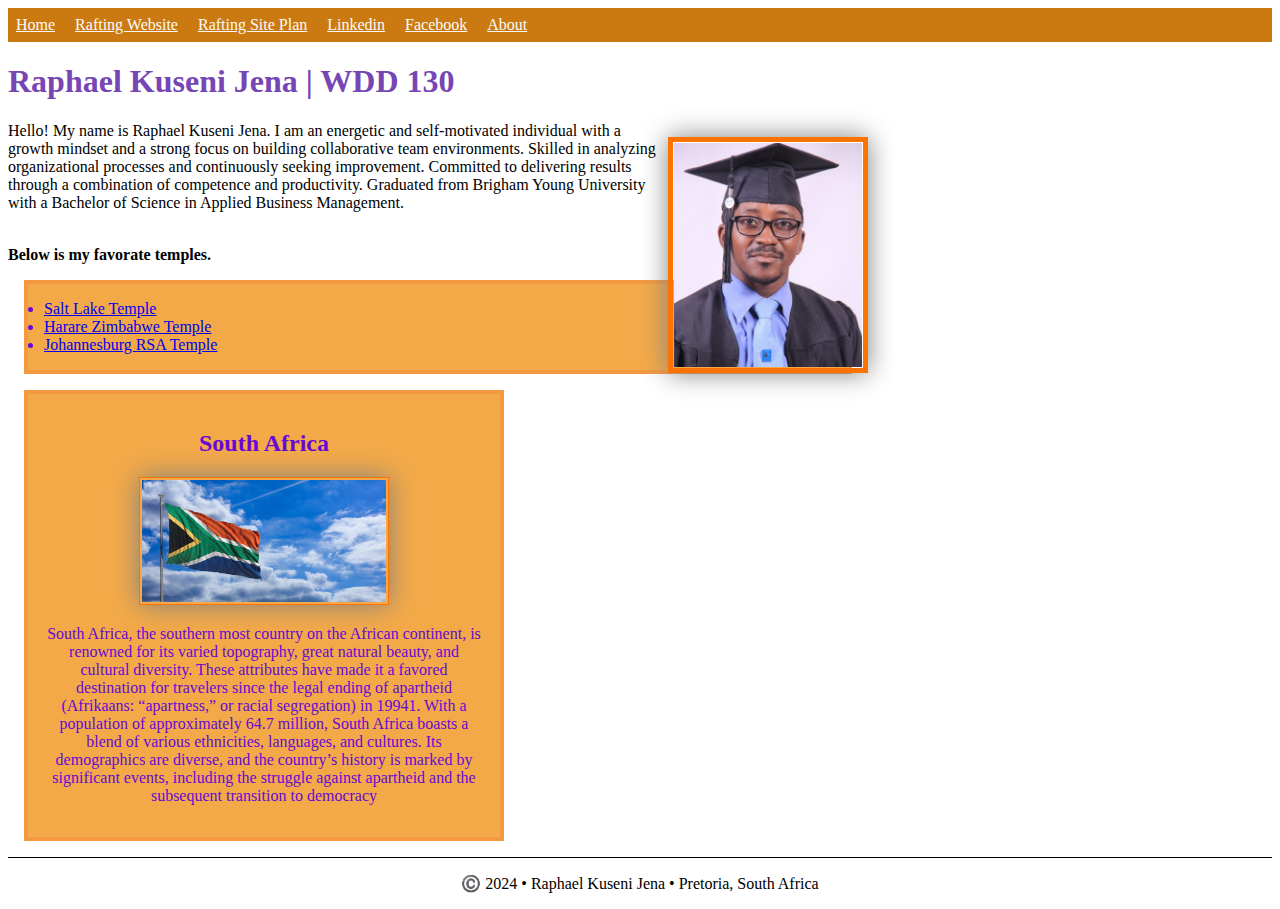
==== index.html @ ed13b98a "Add files via upload" ====
<!DOCTYPE html>
<html lang="en-US">
  <head>
    <meta charset="utf-8">
    <meta name="viewport" content="width=device-width, initial-scale=1.0">
    <title>Raphael Kuseni Jena | WDD 130</title>
    <link rel="stylesheet" href="styles/styles.css">
    <meta name="Description" content="This page potrays my personal summary.">
    <meta name="Author" content="Raphael Kuseni Jena">
  </head>

  <body>

    <header>

      <nav>
        <a href="#">Home</a>
        <a href="wwr/">Rafting Website</a>
        <a href="wwr/site-plan-rafting.html">Rafting Site Plan</a>
        <a href="https://www.linkedin.com/in/raphaeljena">Linkedin</a>
        <a href="https://www.facebook.com/raphaelkjena">Facebook</a>
        <a href="wwr/about.html">About</a>
      </nav>

    </header>

    <main>
      <h1>Raphael Kuseni Jena | WDD 130</h1>
      <img src="images/profile.jpg" alt="Hello, my name is Raphael Kuseni Jena" width="200">
      <p>Hello! My name is Raphael Kuseni Jena. I am an energetic and self-motivated individual with a growth mindset and a strong focus on building collaborative team environments. Skilled in analyzing organizational processes and continuously seeking improvement. Committed to delivering results through a combination of competence and productivity. Graduated from Brigham Young University with a Bachelor of Science in Applied Business Management.</p>
      <br>
      <strong>Below is my favorate temples.</strong> 
      <br>
                    
      <ul class="box">
        <li><a href="https://www.churchofjesuschrist.org/temples/details/salt-lake-temple?lang=eng" target="_blank">Salt Lake Temple</a></li>
        <li><a href="https://www.churchofjesuschrist.org/temples/details/harare-zimbabwe-temple?lang=eng" target="_blank">Harare Zimbabwe Temple</a></li>
        <li><a href="https://www.churchofjesuschrist.org/temples/details/johannesburg-south-africa-temple?lang=eng" target="_blank">Johannesburg RSA Temple</a></li>
      </ul>
        
    </main>

    <aside class="box">      
      <h2>South Africa</h2>
      <img src="images/flag.jpg"  alt="RSA Flying Flag" width="200">
      <p>South Africa, the southern most country on the African continent, is renowned for its varied topography, great natural beauty, and cultural diversity. These attributes have made it a favored destination for travelers since the legal ending of apartheid (Afrikaans: “apartness,” or racial segregation) in 19941. With a population of approximately 64.7 million, South Africa boasts a blend of various ethnicities, languages, and cultures. Its demographics are diverse, and the country’s history is marked by significant events, including the struggle against apartheid and the subsequent transition to democracy</p>
    </aside>
   
    <footer>
      <p>©️ 2024 • Raphael Kuseni Jena • Pretoria, South Africa</p>
    </footer>

  </body>

<!-- 16 March 2024 -->

</html>
---- styles/styles.css ----
/* styles.css */

* {
    margin: 100;
    padding: 100;
    box-sizing: border-box;
}

nav {

    background-color: rgb(202, 122, 16);
    padding: 10;
}

nav a{
  color: rgb(252, 250, 250);
  display: inline-block;
  padding: 0.5rem;
}

h1 {
  color: rgb(118, 70, 180);
  
}
img {
  width: 150px;
  height: auto;
  border: 1px solid rgb(252, 115, 4);
  padding: 2px;
  box-shadow: 0 0 25px gray;
} 
p {
  padding: 1000px;
}
main {
  max-width: 860px;
}

aside {

  width: 30rem;
  border: 10px solid rgba(0, 0, 0, 0.2);
  text-align: center;
}

aside h2 {
  position : relative;
  }

aside img{
  width: 250px;
  height: auto;
}

main img{
  width: 200px;
  height: auto;
  border: 5px solid rgb(252, 115, 4);
  padding: 1px;
  margin-top: 15px;
  box-shadow: 10 20 10000px solid rgb(252, 115, 4);
  float: right;
}

p{padding: 0;}

  /* Class Selectors */

  .box {
  margin: 1rem;
  border: 4px solid rgba(252, 11, 11, 0.1);
  padding: 1rem;
  background-color: #f3a948;
  color: #6808d4;
}

footer {
  margin-top: 15px;
  border-top: 1px solid #000;
  text-align: center;
}
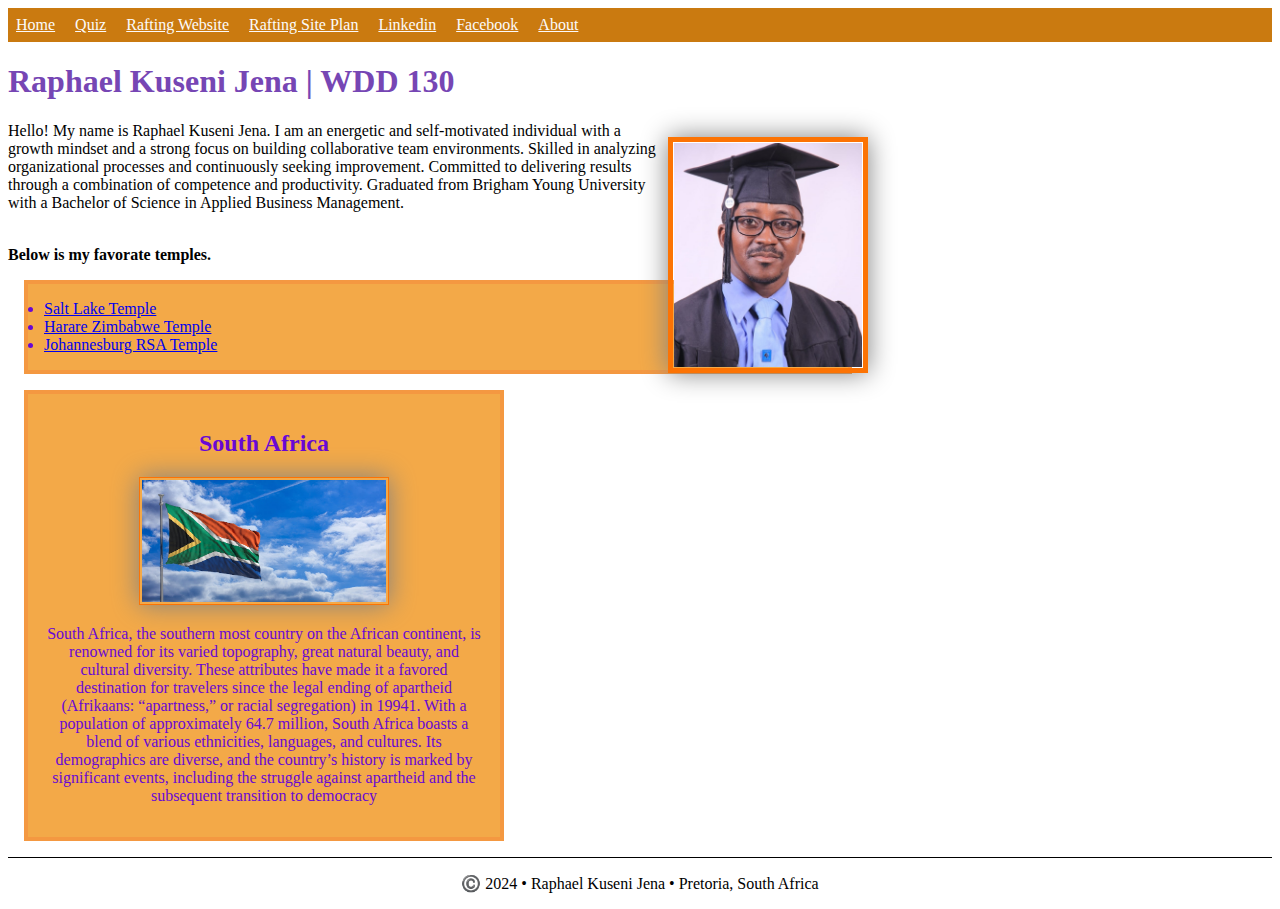
==== commit c87312ec: "Quiz 2" ====
--- a/index.html
+++ b/index.html
@@ -15,6 +15,7 @@
 
       <nav>
         <a href="#">Home</a>
+        <a href="quiz.html">Quiz</a>
         <a href="wwr/">Rafting Website</a>
         <a href="wwr/site-plan-rafting.html">Rafting Site Plan</a>
         <a href="https://www.linkedin.com/in/raphaeljena">Linkedin</a>
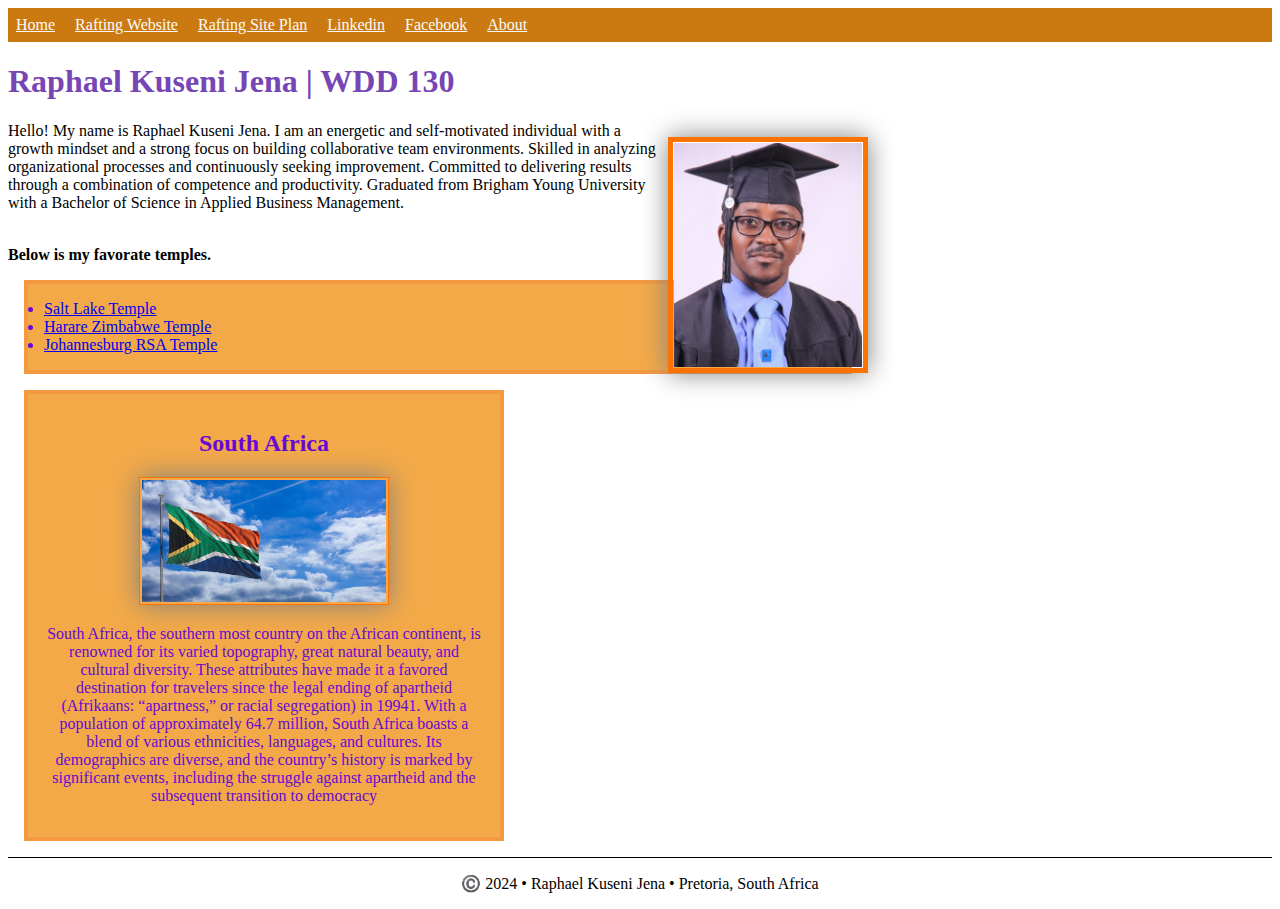
==== commit 25fb4589: "CFooter" ====
--- a/index.html
+++ b/index.html
@@ -15,8 +15,8 @@
 
       <nav>
         <a href="#">Home</a>
-        <a href="quiz.html">Quiz</a>
-        <a href="wwr/">Rafting Website</a>
+        
+        <a href="wwr/about.html">Rafting Website</a>
         <a href="wwr/site-plan-rafting.html">Rafting Site Plan</a>
         <a href="https://www.linkedin.com/in/raphaeljena">Linkedin</a>
         <a href="https://www.facebook.com/raphaelkjena">Facebook</a>
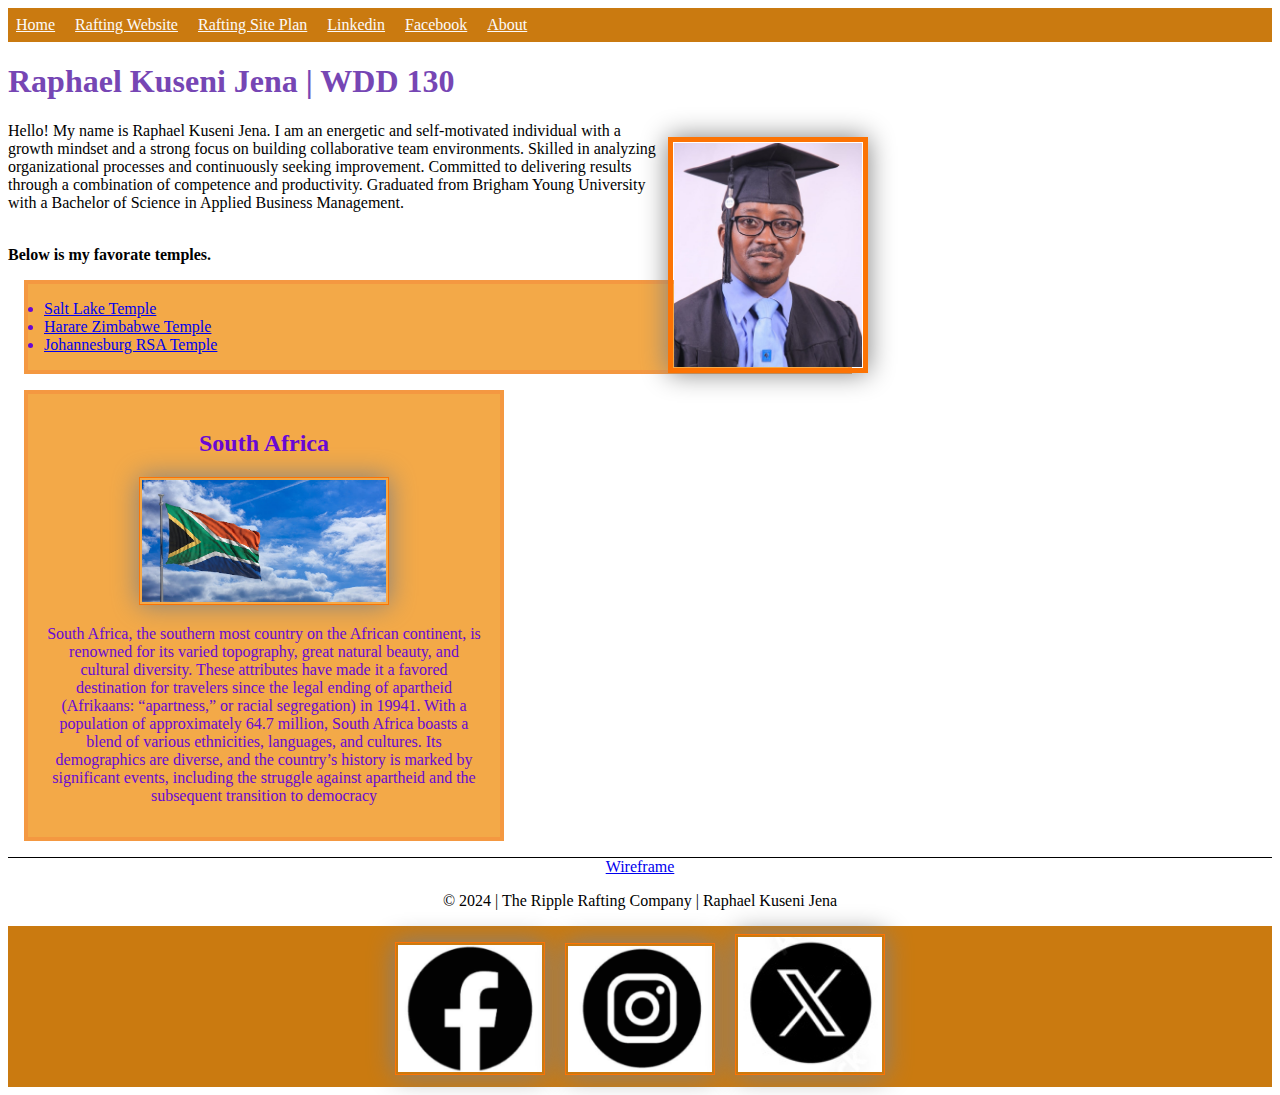
==== commit 238c241a: "Footter uniform" ====
--- a/index.html
+++ b/index.html
@@ -47,9 +47,18 @@
       <p>South Africa, the southern most country on the African continent, is renowned for its varied topography, great natural beauty, and cultural diversity. These attributes have made it a favored destination for travelers since the legal ending of apartheid (Afrikaans: “apartness,” or racial segregation) in 19941. With a population of approximately 64.7 million, South Africa boasts a blend of various ethnicities, languages, and cultures. Its demographics are diverse, and the country’s history is marked by significant events, including the struggle against apartheid and the subsequent transition to democracy</p>
     </aside>
    
-    <footer>
-      <p>©️ 2024 • Raphael Kuseni Jena • Pretoria, South Africa</p>
-    </footer>
+    <footer class="box_footer">
+      <a href="images/contact_wireframe.jpeg" target="_blank">Wireframe</a>
+
+      <p>&copy; 2024 | The Ripple Rafting Company | Raphael Kuseni Jena</p>
+      
+      <nav class="sociallinks"> 
+
+          <a href="https://www.facebook.com"><img src="/wwr/images/facebook.png" alt="Graphic link to Facebook" width="30"></a>
+          <a href="https://www.instagram.com"><img src="/wwr/images/insta.png" alt="Graphic link to Instagram" width="30"></a>
+          <a href="https://www.twitter.com"><img src="/wwr/images/x.png" alt="Graphic link to X" width="30"></a>
+      </nav>               
+  </footer>
 
   </body>
 
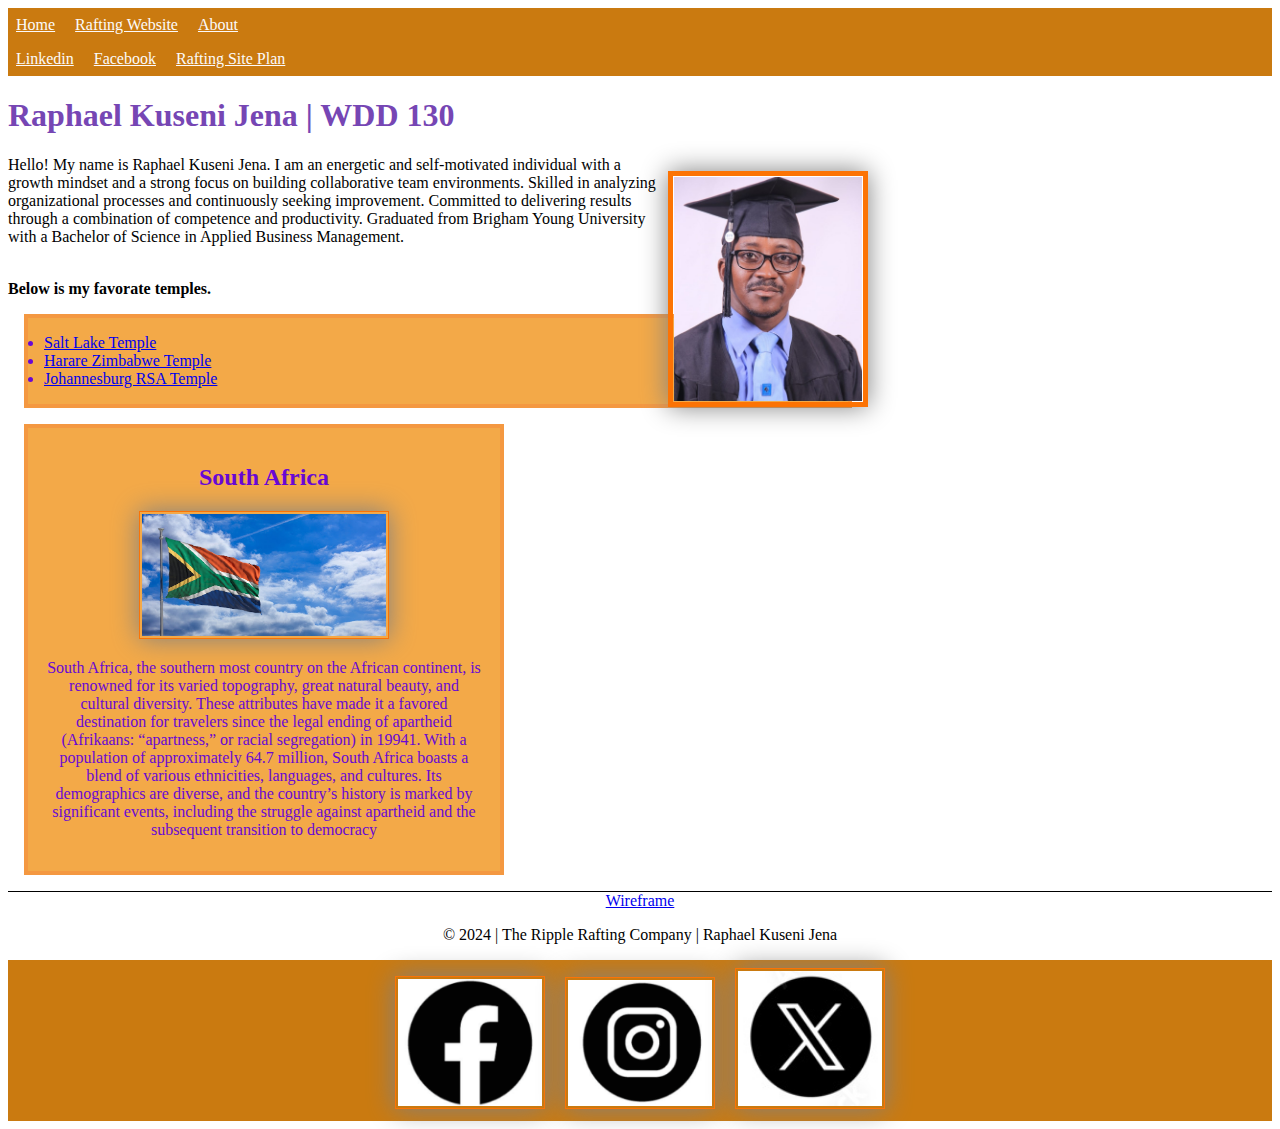
==== commit defc02d6: "Main Assign Update1" ====
--- a/index.html
+++ b/index.html
@@ -15,12 +15,12 @@
 
       <nav>
         <a href="#">Home</a>
-        
-        <a href="wwr/about.html">Rafting Website</a>
-        <a href="wwr/site-plan-rafting.html">Rafting Site Plan</a>
+        <a href="wwr/rafting-site.html">Rafting Website</a>
+        <a href="wwr/about.html">About</a>
+        <br>
         <a href="https://www.linkedin.com/in/raphaeljena">Linkedin</a>
         <a href="https://www.facebook.com/raphaelkjena">Facebook</a>
-        <a href="wwr/about.html">About</a>
+        <a href="wwr/site-plan-rafting.html">Rafting Site Plan</a>
       </nav>
 
     </header>
@@ -62,6 +62,6 @@
 
   </body>
 
-<!-- 16 March 2024 -->
+<!-- 8 April 2024 -->
 
 </html>